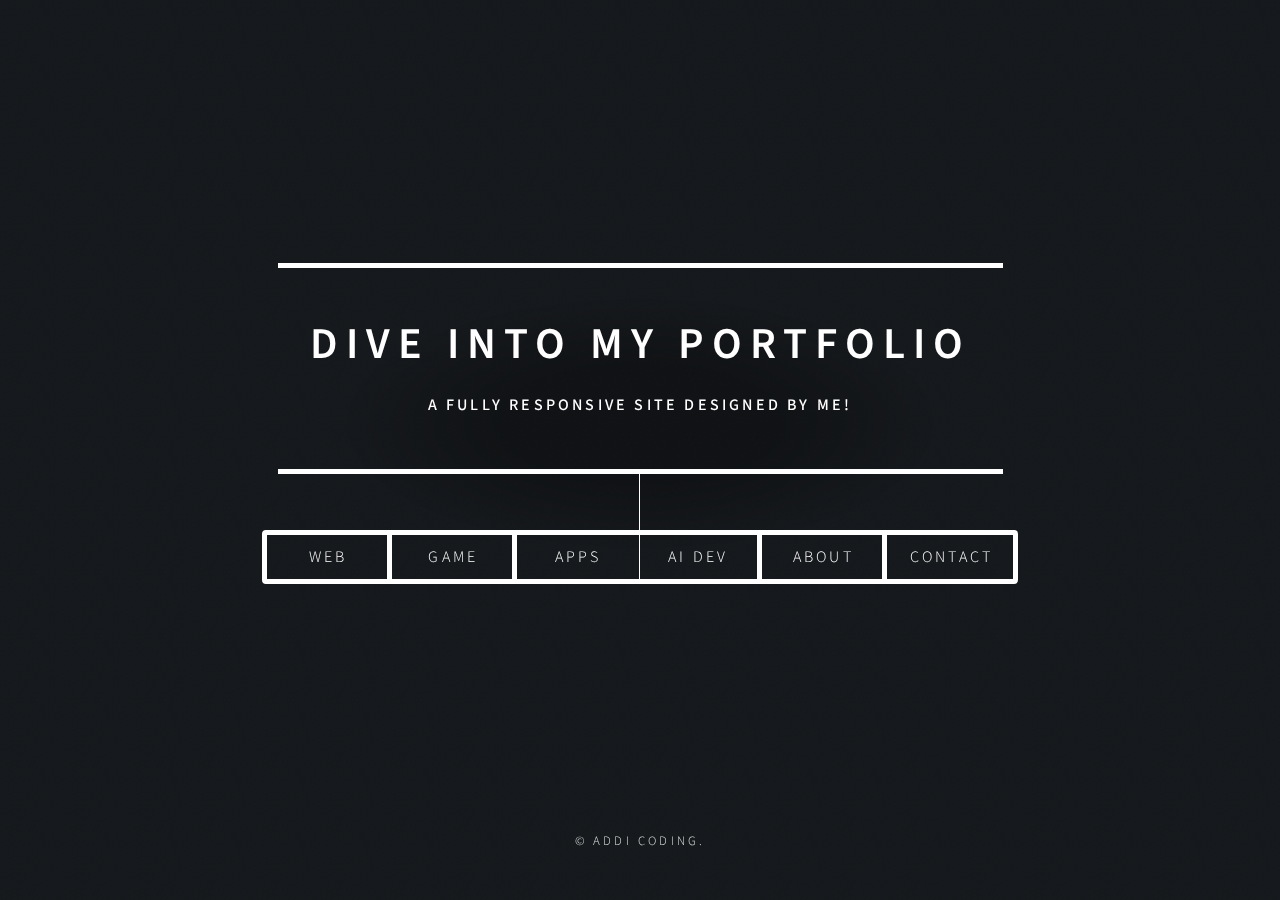
==== index.html @ f6e48012 "added new project" ====
<!DOCTYPE HTML>
<html>
	<head>
		<title>Addi Coding</title>
		<meta charset="utf-8" />
		<meta name="viewport" content="width=device-width, initial-scale=1, user-scalable=no" />
		<link rel="stylesheet" href="assets/css/main.css" />
		<noscript><link rel="stylesheet" href="assets/css/noscript.css" /></noscript>
	</head>
	<body class="is-preload">

		<!-- Wrapper -->
			<div id="wrapper">

				<!-- Header -->
					<header id="header">
						<div class="content">
							<div class="inner">
								<h1>Dive Into My Portfolio</h1>
								<p>A fully responsive site designed by me!</p>
							</div>
						</div>
						<nav>
							<ul>
								<li><a href="#webdev">Web</a></li>
								<li><a href="#gamedev">Game</a></li>
								<li><a href="#appdev">Apps</a></li>
								<li><a href="#aidev">AI Dev</a></li>
								<li><a href="#about">About</a></li>
								<li><a href="#contact">Contact</a></li>
								<!--<li><a href="#elements">Elements</a></li>-->
							</ul>
						</nav>
					</header>

				<!-- Main -->
					<div id="main">

						<!-- WebDev -->
							<article id="webdev">
								<h2 class="major">Web Development</h2>
								<span class="image main"><a href = 'https://celadon-daifuku-b4fd9b.netlify.app/' target="_blank"><img src="images/pic01.jpg" alt="Simple-React-Template" /></a><h3>React E-Commerce Website</h3></span>
								<span class="image main"><a href = 'https://funny-crisp-55355d.netlify.app/' target="_blank"><img src="images/pic01.jpg" alt="Simple-React-Template" /></a><h3>Simple React Site Template (Responsive UI Design)</h3></span>
								<span class="image main"><a href = 'VeryFirstPortfolio/index.html' target="_blank"><img src="images/pic01.jpg" alt="Coffee House Link" /></a><h3>My First Portfolio Concept</h3></span>
								<span class="image main"><a href = 'CoffeeHouseTemplate/rndoindex.html' target="_blank"><img src="images/pic01.jpg" alt="Coffee House Link" /></a><h3>Coffee House Template (First Ever Coding Project)</h3></span>
								<p><a href="#work"></a></p>
								<p>Here are a few simple web templates that I have made in the past. I have plenty more that I am working on and I will add more templates as time goes on! :)</p>
							</article>

						<!-- AppDev -->
							<article id="appdev">
								<h2 class="major">App Development</h2>
								<span class="image main"><a href='BankApp/index.html' target="_blank"><img src="images/pic02.jpg" alt="Bank App Link" /></a><h3>Bank App Project</h3></span>
								<span class="image main"><a href='https://sprightly-vacherin-675308.netlify.app/' target="_blank"><img src="images/pic02.jpg" alt="Basic-Bar-Graph" /></a><h3>Basic Bar Graph</h3></span>
								<span class="image main"><img src="images/pic02.jpg" alt="" /><h3>Food App Project (Coming Soon)</h3></span>
								<p>I have 2 App projects that I am currently working on and they will be added to the Portfolio as soon as they are both completed!</p>
							</article>

							<!-- GameDev -->
							<article id="gamedev">
								<h2 class="major">Game Development</h2>
								<span class="image main"><a href='FirstJSGame/jsgame01.html' target="_blank"><img src="images/pic02.jpg" alt="" /></a><h3>Survive The Swarm</h3></span>
								<span class="image main"><a href='DiceGame/index.html' target="_blank"><img src="images/pic02.jpg" alt="" /></a><h3>Dice Roll (Requires 2 Players)</h3></span>
								<span class="image main"><a href='GuessMyNumber/index.html' target="_blank"><img src="images/pic02.jpg" alt="" /></a><h3>Guess The Number</h3></span>
								<p>Here is are a few simple Javascript games that I made. I will eventually be working on a Rust coded game and I will show my work of future games I will be working on using C++.</p>
							</article>

							<!-- AIDev -->
							<article id="aidev">
								<h2 class="major">AI Development</h2>
								<span class="image main"><a href='MapProject/index.html' target="_blank"><img src="images/pic02.jpg" alt="" /></a><h3>Mapify (Maps and Calculates Distances)</h3></span>
								<p>I have another project in production that will be added to the Portfolio as soon as it is completed!</p>
							</article>

						<!-- About -->
							<article id="about">
								<h2 class="major">About</h2>
								<span class="image main"><img src="images/pic03.JPG" alt="" /></span>
								<p>My name is Caleb, and I'm a developing Software Engineer. After years of appreciating video games, I finally
								decided to become immersed in the creation of them. I taught myself coding through various coding boot-camps in order to make my own games using my very own code in C++. I soon found that I had a passion for 
							coding itself and started learning JS and even Python to further my knowledge! I have now been working as a freelance Software Engineer since Aug. 2021 and I have worked on various Web Development projects using JS and even some backed with Python.
							I am very hard working, driven, and willing to work on new challenges!</p>
							</article>

						<!-- Contact -->
							<article id="contact">
								<h2 class="major">Contact</h2>
								<form method="POST" action="https://formsubmit.co/caleb.addi.77@gmail.com">
									<div class="fields">
										<div class="field half">
											<label for="name">Name</label>
											<input type="text" name="name" id="name" required/>
										</div>
										<div class="field half">
											<label for="email">Email</label>
											<input type="text" name="email" id="email" required/>
										</div>
										<div class="field">
											<label for="message">Message</label>
											<textarea name="message" id="message" rows="4"></textarea>
										</div>
									</div>
									<ul class="actions">
										<li><input type="submit" value="Send Message" class="primary" /></li>
										<li><input type="reset" value="Reset" /></li>
									</ul>
								</form>
								<ul class="icons">
									<li><a href="https://www.linkedin.com/in/caleb-addison-281370211" target="_blank" class="icon brands fa-linkedin"><span class="label">linkedin</span></a></li>
									<li><a href="https://github.com/CalebAddi" target="_blank" class="icon brands fa-github"><span class="label">GitHub</span></a></li>
								</ul>
							</article>

						<!-- Elements -->
							<article id="elements">
								<h2 class="major">Elements</h2>

								<section>
									<h3 class="major">Text</h3>
									<p>This is <b>bold</b> and this is <strong>strong</strong>. This is <i>italic</i> and this is <em>emphasized</em>.
									This is <sup>superscript</sup> text and this is <sub>subscript</sub> text.
									This is <u>underlined</u> and this is code: <code>for (;;) { ... }</code>. Finally, <a href="#">this is a link</a>.</p>
									<hr />
									<h2>Heading Level 2</h2>
									<h3>Heading Level 3</h3>
									<h4>Heading Level 4</h4>
									<h5>Heading Level 5</h5>
									<h6>Heading Level 6</h6>
									<hr />
									<h4>Blockquote</h4>
									<blockquote>This is <blockquote></blockquote></blockquote>
									<h4>Preformatted</h4>
									<pre><code>i = 0;

while (!deck.isInOrder()) {
    print 'Iteration ' + i;
    deck.shuffle();
    i++;
}

print 'It took ' + i + ' iterations to sort the deck.';</code></pre>
								</section>

								<section>
									<h4>Icons</h4>
									<ul class="icons">
									<li><a href="https://www.linkedin.com/in/caleb-addison-281370211" class="icon brands fa-linkedin"><span class="label">linkedin</span></a></li>
									<li><a href="https://github.com/CalebAddi" class="icon brands fa-github"><span class="label">GitHub</span></a></li>
									</ul>

									<h4>Actions</h4>
									<ul class="actions">
										<li><a href="#" class="button primary">Default</a></li>
										<li><a href="#" class="button">Default</a></li>
									</ul>
									<ul class="actions stacked">
										<li><a href="#" class="button primary">Default</a></li>
										<li><a href="#" class="button">Default</a></li>
									</ul>
								</section>

								<section>
									<h3 class="major">Buttons</h3>
									<ul class="actions">
										<li><a href="#" class="button primary">Primary</a></li>
										<li><a href="#" class="button">Default</a></li>
									</ul>
									<ul class="actions">
										<li><a href="#" class="button">Default</a></li>
										<li><a href="#" class="button small">Small</a></li>
									</ul>
									<ul class="actions">
										<li><a href="#" class="button primary icon solid fa-download">Icon</a></li>
										<li><a href="#" class="button icon solid fa-download">Icon</a></li>
									</ul>
									<ul class="actions">
										<li><span class="button primary disabled">Disabled</span></li>
										<li><span class="button disabled">Disabled</span></li>
									</ul>
								</section>

								<section>
									<h3 class="major">Form</h3>
									<form method="post" action="#">
										<div class="fields">
											<div class="field half">
												<label for="demo-name">Name</label>
												<input type="text" name="demo-name" id="demo-name" value="" placeholder="Jane Doe" />
											</div>
											<div class="field half">
												<label for="demo-email">Email</label>
												<input type="email" name="demo-email" id="demo-email" value="" placeholder="jane@untitled.tld" />
											</div>
											<div class="field">
												<label for="demo-category">Category</label>
												<select name="demo-category" id="demo-category">
													<option value="">-</option>
													<option value="1">Manufacturing</option>
													<option value="1">Shipping</option>
													<option value="1">Administration</option>
													<option value="1">Human Resources</option>
												</select>
											</div>
											<div class="field half">
												<input type="radio" id="demo-priority-low" name="demo-priority" checked>
												<label for="demo-priority-low">Low</label>
											</div>
											<div class="field half">
												<input type="radio" id="demo-priority-high" name="demo-priority">
												<label for="demo-priority-high">High</label>
											</div>
											<div class="field half">
												<input type="checkbox" id="demo-copy" name="demo-copy">
												<label for="demo-copy">Email me a copy</label>
											</div>
											<div class="field half">
												<input type="checkbox" id="demo-human" name="demo-human" checked>
												<label for="demo-human">Not a robot</label>
											</div>
											<div class="field">
												<label for="demo-message">Message</label>
												<textarea name="demo-message" id="demo-message" placeholder="Enter your message" rows="6"></textarea>
											</div>
										</div>
										<ul class="actions">
											<li><input type="submit" value="Send Message" class="primary" /></li>
											<li><input type="reset" value="Reset" /></li>
										</ul>
									</form>
								</section>

							</article>

					</div>

				<!-- Footer -->
					<footer id="footer">
						<p class="copyright">&copy; Addi Coding</a>.</p>
					</footer>

			</div>

		<!-- BG -->
			<div id="bg"></div>

		<!-- Scripts -->
			<script src="assets/js/jquery.min.js"></script>
			<script src="assets/js/browser.min.js"></script>
			<script src="assets/js/breakpoints.min.js"></script>
			<script src="assets/js/util.js"></script>
			<script src="assets/js/main.js"></script>

	</body>
</html>
---- assets/css/main.css ----
@import url(fontawesome-all.min.css);
@import url("https://fonts.googleapis.com/css?family=Source+Sans+Pro:300italic,600italic,300,600");

html, body, div, span, applet, object,
iframe, h1, h2, h3, h4, h5, h6, p, blockquote,
pre, a, abbr, acronym, address, big, cite,
code, del, dfn, em, img, ins, kbd, q, s, samp,
small, strike, strong, sub, sup, tt, var, b,
u, i, center, dl, dt, dd, ol, ul, li, fieldset,
form, label, legend, table, caption, tbody,
tfoot, thead, tr, th, td, article, aside,
canvas, details, embed, figure, figcaption,
footer, header, hgroup, menu, nav, output, ruby,
section, summary, time, mark, audio, video {
	margin: 0;
	padding: 0;
	border: 0;
	font-size: 100%;
	font: inherit;
	vertical-align: baseline;}

article, aside, details, figcaption, figure,
footer, header, hgroup, menu, nav, section {
	display: block;}

body {
	line-height: 1;
}

ol, ul {
	list-style: none;
}

blockquote, q {
	quotes: none;
}

	blockquote:before, blockquote:after, q:before, q:after {
		content: '';
		content: none;
	}

table {
	border-collapse: collapse;
	border-spacing: 0;
}

body {
	-webkit-text-size-adjust: none;
}

mark {
	background-color: transparent;
	color: inherit;
}

input::-moz-focus-inner {
	border: 0;
	padding: 0;
}

input, select, textarea {
	-moz-appearance: none;
	-webkit-appearance: none;
	-ms-appearance: none;
	appearance: none;
}

/* Basic */

	@-ms-viewport {
		width: device-width;
	}

	@media screen and (max-width: 480px) {

		html, body {
			min-width: 320px;
		}

	}

	html {
		box-sizing: border-box;
	}

	*, *:before, *:after {
		box-sizing: inherit;
	}

	body {
		background: #1b1f22;
	}

		body.is-preload *, body.is-preload *:before, body.is-preload *:after {
			-moz-animation: none !important;
			-webkit-animation: none !important;
			-ms-animation: none !important;
			animation: none !important;
			-moz-transition: none !important;
			-webkit-transition: none !important;
			-ms-transition: none !important;
			transition: none !important;
		}

/* Type */

	html {
		font-size: 16pt;
	}

		@media screen and (max-width: 1680px) {

			html {
				font-size: 12pt;
			}

		}

		@media screen and (max-width: 736px) {

			html {
				font-size: 11pt;
			}

		}

		@media screen and (max-width: 360px) {

			html {
				font-size: 10pt;
			}

		}

	body, input, select, textarea {
		color: #ffffff;
		font-family: "Source Sans Pro", sans-serif;
		font-weight: 300;
		font-size: 1rem;
		line-height: 1.65;
	}

	a {
		-moz-transition: color 0.2s ease-in-out, background-color 0.2s ease-in-out, border-bottom-color 0.2s ease-in-out;
		-webkit-transition: color 0.2s ease-in-out, background-color 0.2s ease-in-out, border-bottom-color 0.2s ease-in-out;
		-ms-transition: color 0.2s ease-in-out, background-color 0.2s ease-in-out, border-bottom-color 0.2s ease-in-out;
		transition: color 0.2s ease-in-out, background-color 0.2s ease-in-out, border-bottom-color 0.2s ease-in-out;
		border-bottom: dotted 1px rgba(255, 255, 255, 0.5);
		text-decoration: none;
		color: inherit;
	}

		a:hover {
			border-bottom-color: transparent;
		}

	strong, b {
		color: #ffffff;
		font-weight: 600;
	}

	em, i {
		font-style: italic;
	}

	p {
		margin: 0 0 2rem 0;
	}

	h1, h2, h3, h4, h5, h6 {
		color: #ffffff;
		font-weight: 600;
		line-height: 1.5;
		margin: 0 0 1rem 0;
		text-transform: uppercase;
		letter-spacing: 0.2rem;
	}

		h1 a, h2 a, h3 a, h4 a, h5 a, h6 a {
			color: inherit;
			text-decoration: none;
		}

		h1.major, h2.major, h3.major, h4.major, h5.major, h6.major {
			border-bottom: solid 1px #ffffff;
			width: -moz-max-content;
			width: -webkit-max-content;
			width: -ms-max-content;
			width: max-content;
			padding-bottom: 0.5rem;
			margin: 0 0 2rem 0;
		}

	h1 {
		font-size: 2.75rem;
		line-height: 1.3;
		letter-spacing: 0.5rem;
	}

	h2 {
		font-size: 1.5rem;
		line-height: 1.4;
		letter-spacing: 0.5rem;
	}

	h3 {
		font-size: 1rem;
	}

	h4 {
		font-size: 0.8rem;
	}

	h5 {
		font-size: 0.7rem;
	}

	h6 {
		font-size: 0.6rem;
	}

	@media screen and (max-width: 736px) {

		h1 {
			font-size: 1.75rem;
			line-height: 1.4;
		}

		h2 {
			font-size: 1.25em;
			line-height: 1.5;
		}

	}

	sub {
		font-size: 0.8rem;
		position: relative;
		top: 0.5rem;
	}

	sup {
		font-size: 0.8rem;
		position: relative;
		top: -0.5rem;
	}

	blockquote {
		border-left: solid 4px #ffffff;
		font-style: italic;
		margin: 0 0 2rem 0;
		padding: 0.5rem 0 0.5rem 2rem;
	}

	code {
		background: rgba(255, 255, 255, 0.075);
		border-radius: 4px;
		font-family: "Courier New", monospace;
		font-size: 0.9rem;
		margin: 0 0.25rem;
		padding: 0.25rem 0.65rem;
	}

	pre {
		-webkit-overflow-scrolling: touch;
		font-family: "Courier New", monospace;
		font-size: 0.9rem;
		margin: 0 0 2rem 0;
	}

		pre code {
			display: block;
			line-height: 1.75;
			padding: 1rem 1.5rem;
			overflow-x: auto;
		}

	hr {
		border: 0;
		border-bottom: solid 1px #ffffff;
		margin: 2.75rem 0;
	}

	.align-left {
		text-align: left;
	}

	.align-center {
		text-align: center;
	}

	.align-right {
		text-align: right;
	}

/* Form */

	form {
		margin: 0 0 2rem 0;
	}

		form > :last-child {
			margin-bottom: 0;
		}

		form > .fields {
			display: -moz-flex;
			display: -webkit-flex;
			display: -ms-flex;
			display: flex;
			-moz-flex-wrap: wrap;
			-webkit-flex-wrap: wrap;
			-ms-flex-wrap: wrap;
			flex-wrap: wrap;
			width: calc(100% + 3rem);
			margin: -1.5rem 0 2rem -1.5rem;
		}

			form > .fields > .field {
				-moz-flex-grow: 0;
				-webkit-flex-grow: 0;
				-ms-flex-grow: 0;
				flex-grow: 0;
				-moz-flex-shrink: 0;
				-webkit-flex-shrink: 0;
				-ms-flex-shrink: 0;
				flex-shrink: 0;
				padding: 1.5rem 0 0 1.5rem;
				width: calc(100% - 1.5rem);
			}

				form > .fields > .field.half {
					width: calc(50% - 0.75rem);
				}

				form > .fields > .field.third {
					width: calc(100%/3 - 0.5rem);
				}

				form > .fields > .field.quarter {
					width: calc(25% - 0.375rem);
				}

		@media screen and (max-width: 480px) {

			form > .fields {
				width: calc(100% + 3rem);
				margin: -1.5rem 0 2rem -1.5rem;
			}

				form > .fields > .field {
					padding: 1.5rem 0 0 1.5rem;
					width: calc(100% - 1.5rem);
				}

					form > .fields > .field.half {
						width: calc(100% - 1.5rem);
					}

					form > .fields > .field.third {
						width: calc(100% - 1.5rem);
					}

					form > .fields > .field.quarter {
						width: calc(100% - 1.5rem);
					}

		}

	label {
		color: #ffffff;
		display: block;
		font-size: 0.8rem;
		font-weight: 300;
		letter-spacing: 0.2rem;
		line-height: 1.5;
		margin: 0 0 1rem 0;
		text-transform: uppercase;
	}

	input[type="text"],
	input[type="password"],
	input[type="email"],
	input[type="tel"],
	select,
	textarea {
		-moz-appearance: none;
		-webkit-appearance: none;
		-ms-appearance: none;
		appearance: none;
		-moz-transition: border-color 0.2s ease-in-out, box-shadow 0.2s ease-in-out, background-color 0.2s ease-in-out;
		-webkit-transition: border-color 0.2s ease-in-out, box-shadow 0.2s ease-in-out, background-color 0.2s ease-in-out;
		-ms-transition: border-color 0.2s ease-in-out, box-shadow 0.2s ease-in-out, background-color 0.2s ease-in-out;
		transition: border-color 0.2s ease-in-out, box-shadow 0.2s ease-in-out, background-color 0.2s ease-in-out;
		background-color: transparent;
		border-radius: 4px;
		border: solid 1px #ffffff;
		color: inherit;
		display: block;
		outline: 0;
		padding: 0 1rem;
		text-decoration: none;
		width: 100%;
	}

		input[type="text"]:invalid,
		input[type="password"]:invalid,
		input[type="email"]:invalid,
		input[type="tel"]:invalid,
		select:invalid,
		textarea:invalid {
			box-shadow: none;
		}

		input[type="text"]:focus,
		input[type="password"]:focus,
		input[type="email"]:focus,
		input[type="tel"]:focus,
		select:focus,
		textarea:focus {
			background: rgba(255, 255, 255, 0.075);
			border-color: #ffffff;
			box-shadow: 0 0 0 1px #ffffff;
		}

	select {
		background-image: url("data:image/svg+xml;charset=utf8,%3Csvg xmlns='http://www.w3.org/2000/svg' width='40' height='40' preserveAspectRatio='none' viewBox='0 0 40 40'%3E%3Cpath d='M9.4,12.3l10.4,10.4l10.4-10.4c0.2-0.2,0.5-0.4,0.9-0.4c0.3,0,0.6,0.1,0.9,0.4l3.3,3.3c0.2,0.2,0.4,0.5,0.4,0.9 c0,0.4-0.1,0.6-0.4,0.9L20.7,31.9c-0.2,0.2-0.5,0.4-0.9,0.4c-0.3,0-0.6-0.1-0.9-0.4L4.3,17.3c-0.2-0.2-0.4-0.5-0.4-0.9 c0-0.4,0.1-0.6,0.4-0.9l3.3-3.3c0.2-0.2,0.5-0.4,0.9-0.4S9.1,12.1,9.4,12.3z' fill='%23ffffff' /%3E%3C/svg%3E");
		background-size: 1.25rem;
		background-repeat: no-repeat;
		background-position: calc(100% - 1rem) center;
		height: 2.75rem;
		padding-right: 2.75rem;
		text-overflow: ellipsis;
	}

		select option {
			color: #ffffff;
			background: #1b1f22;
		}

		select:focus::-ms-value {
			background-color: transparent;
		}

		select::-ms-expand {
			display: none;
		}

	input[type="text"],
	input[type="password"],
	input[type="email"],
	select {
		height: 2.75rem;
	}

	textarea {
		padding: 0.75rem 1rem;
	}

	input[type="checkbox"],
	input[type="radio"] {
		-moz-appearance: none;
		-webkit-appearance: none;
		-ms-appearance: none;
		appearance: none;
		display: block;
		float: left;
		margin-right: -2rem;
		opacity: 0;
		width: 1rem;
		z-index: -1;
	}

		input[type="checkbox"] + label,
		input[type="radio"] + label {
			text-decoration: none;
			-moz-user-select: none;
			-webkit-user-select: none;
			-ms-user-select: none;
			user-select: none;
			color: #ffffff;
			cursor: pointer;
			display: inline-block;
			font-size: 0.8rem;
			font-weight: 300;
			margin: 0 0 0.5rem 0;
			padding-left: 2.65rem;
			padding-right: 0.75rem;
			position: relative;
		}

			input[type="checkbox"] + label:before,
			input[type="radio"] + label:before {
				-moz-osx-font-smoothing: grayscale;
				-webkit-font-smoothing: antialiased;
				display: inline-block;
				font-style: normal;
				font-variant: normal;
				text-rendering: auto;
				line-height: 1;
				text-transform: none !important;
				font-family: 'Font Awesome 5 Free';
				font-weight: 900;
			}

			input[type="checkbox"] + label:before,
			input[type="radio"] + label:before {
				-moz-transition: border-color 0.2s ease-in-out, box-shadow 0.2s ease-in-out, background-color 0.2s ease-in-out;
				-webkit-transition: border-color 0.2s ease-in-out, box-shadow 0.2s ease-in-out, background-color 0.2s ease-in-out;
				-ms-transition: border-color 0.2s ease-in-out, box-shadow 0.2s ease-in-out, background-color 0.2s ease-in-out;
				transition: border-color 0.2s ease-in-out, box-shadow 0.2s ease-in-out, background-color 0.2s ease-in-out;
				border-radius: 4px;
				border: solid 1px #ffffff;
				content: '';
				display: inline-block;
				height: 1.65rem;
				left: 0;
				line-height: 1.65rem;
				position: absolute;
				text-align: center;
				top: -0.15rem;
				width: 1.65rem;
			}

		input[type="checkbox"]:checked + label:before,
		input[type="radio"]:checked + label:before {
			background: #ffffff !important;
			border-color: #ffffff !important;
			color: #1b1f22;
			content: '\f00c';
		}

		input[type="checkbox"]:focus + label:before,
		input[type="radio"]:focus + label:before {
			background: rgba(255, 255, 255, 0.075);
			border-color: #ffffff;
			box-shadow: 0 0 0 1px #ffffff;
		}

	input[type="checkbox"] + label:before {
		border-radius: 4px;
	}

	input[type="radio"] + label:before {
		border-radius: 100%;
	}

	::-webkit-input-placeholder {
		color: rgba(255, 255, 255, 0.5) !important;
		opacity: 1.0;
	}

	:-moz-placeholder {
		color: rgba(255, 255, 255, 0.5) !important;
		opacity: 1.0;
	}

	::-moz-placeholder {
		color: rgba(255, 255, 255, 0.5) !important;
		opacity: 1.0;
	}

	:-ms-input-placeholder {
		color: rgba(255, 255, 255, 0.5) !important;
		opacity: 1.0;
	}

	.formerize-placeholder {
		color: rgba(255, 255, 255, 0.5) !important;
		opacity: 1.0;
	}

/* Box */

	.box {
		border-radius: 4px;
		border: solid 1px #ffffff;
		margin-bottom: 2rem;
		padding: 1.5em;
	}

		.box > :last-child,
		.box > :last-child > :last-child,
		.box > :last-child > :last-child > :last-child {
			margin-bottom: 0;
		}

		.box.alt {
			border: 0;
			border-radius: 0;
			padding: 0;
		}

/* Icon */

	.icon {
		text-decoration: none;
		border-bottom: none;
		position: relative;
	}

		.icon:before {
			-moz-osx-font-smoothing: grayscale;
			-webkit-font-smoothing: antialiased;
			display: inline-block;
			font-style: normal;
			font-variant: normal;
			text-rendering: auto;
			line-height: 1;
			text-transform: none !important;
			font-family: 'Font Awesome 5 Free';
			font-weight: 400;
		}

		.icon > .label {
			display: none;
		}

		.icon:before {
			line-height: inherit;
		}

		.icon.solid:before {
			font-weight: 900;
		}

		.icon.brands:before {
			font-family: 'Font Awesome 5 Brands';
		}

/* Image */

	.image {
		border-radius: 4px;
		border: 0;
		display: inline-block;
		position: relative;
	}

		.image:before {
			pointer-events: none;
			background-image: url("../../images/overlay.png");
			background-color: rgba(19, 21, 25, 0.5);
			border-radius: 4px;
			content: '';
			display: block;
			height: 100%;
			left: 0;
			opacity: 0.5;
			position: absolute;
			top: 0;
			width: 100%;
		}

		.image img {
			border-radius: 4px;
			display: block;
		}

		.image.left, .image.right {
			max-width: 40%;
		}

			.image.left img, .image.right img {
				width: 100%;
			}

		.image.left {
			float: left;
			padding: 0 1.5em 1em 0;
			top: 0.25em;
		}

		.image.right {
			float: right;
			padding: 0 0 1em 1.5em;
			top: 0.25em;
		}

		.image.fit {
			display: block;
			margin: 0 0 2rem 0;
			width: 100%;
		}

			.image.fit img {
				width: 100%;
			}

		.image.main {
			display: block;
			margin: 2.5rem 0;
			width: 100%;
		}

			.image.main img {
				width: 100%;
			}

		@media screen and (max-width: 736px) {

			.image.main {
				margin: 2rem 0;
			}

		}

		@media screen and (max-width: 480px) {

			.image.main {
				margin: 1.5rem 0;
			}

		}

/* List */

	ol {
		list-style: decimal;
		margin: 0 0 2rem 0;
		padding-left: 1.25em;
	}

		ol li {
			padding-left: 0.25em;
		}

	ul {
		list-style: disc;
		margin: 0 0 2rem 0;
		padding-left: 1em;
	}

		ul li {
			padding-left: 0.5em;
		}

		ul.alt {
			list-style: none;
			padding-left: 0;
		}

			ul.alt li {
				border-top: solid 1px #ffffff;
				padding: 0.5em 0;
			}

				ul.alt li:first-child {
					border-top: 0;
					padding-top: 0;
				}

	dl {
		margin: 0 0 2rem 0;
	}

		dl dt {
			display: block;
			font-weight: 600;
			margin: 0 0 1rem 0;
		}

		dl dd {
			margin-left: 2rem;
		}

/* Actions */

	ul.actions {
		display: -moz-flex;
		display: -webkit-flex;
		display: -ms-flex;
		display: flex;
		cursor: default;
		list-style: none;
		margin-left: -1rem;
		padding-left: 0;
	}

		ul.actions li {
			padding: 0 0 0 1rem;
			vertical-align: middle;
		}

		ul.actions.special {
			-moz-justify-content: center;
			-webkit-justify-content: center;
			-ms-justify-content: center;
			justify-content: center;
			width: 100%;
			margin-left: 0;
		}

			ul.actions.special li:first-child {
				padding-left: 0;
			}

		ul.actions.stacked {
			-moz-flex-direction: column;
			-webkit-flex-direction: column;
			-ms-flex-direction: column;
			flex-direction: column;
			margin-left: 0;
		}

			ul.actions.stacked li {
				padding: 1.3rem 0 0 0;
			}

				ul.actions.stacked li:first-child {
					padding-top: 0;
				}

		ul.actions.fit {
			width: calc(100% + 1rem);
		}

			ul.actions.fit li {
				-moz-flex-grow: 1;
				-webkit-flex-grow: 1;
				-ms-flex-grow: 1;
				flex-grow: 1;
				-moz-flex-shrink: 1;
				-webkit-flex-shrink: 1;
				-ms-flex-shrink: 1;
				flex-shrink: 1;
				width: 100%;
			}

				ul.actions.fit li > * {
					width: 100%;
				}

			ul.actions.fit.stacked {
				width: 100%;
			}

		@media screen and (max-width: 480px) {

			ul.actions:not(.fixed) {
				-moz-flex-direction: column;
				-webkit-flex-direction: column;
				-ms-flex-direction: column;
				flex-direction: column;
				margin-left: 0;
				width: 100% !important;
			}

				ul.actions:not(.fixed) li {
					-moz-flex-grow: 1;
					-webkit-flex-grow: 1;
					-ms-flex-grow: 1;
					flex-grow: 1;
					-moz-flex-shrink: 1;
					-webkit-flex-shrink: 1;
					-ms-flex-shrink: 1;
					flex-shrink: 1;
					padding: 1rem 0 0 0;
					text-align: center;
					width: 100%;
				}

					ul.actions:not(.fixed) li > * {
						width: 100%;
					}

					ul.actions:not(.fixed) li:first-child {
						padding-top: 0;
					}

					ul.actions:not(.fixed) li input[type="submit"],
					ul.actions:not(.fixed) li input[type="reset"],
					ul.actions:not(.fixed) li input[type="button"],
					ul.actions:not(.fixed) li button,
					ul.actions:not(.fixed) li .button {
						width: 100%;
					}

						ul.actions:not(.fixed) li input[type="submit"].icon:before,
						ul.actions:not(.fixed) li input[type="reset"].icon:before,
						ul.actions:not(.fixed) li input[type="button"].icon:before,
						ul.actions:not(.fixed) li button.icon:before,
						ul.actions:not(.fixed) li .button.icon:before {
							margin-left: -0.5em;
						}

		}

/* Icons */

	ul.icons {
		cursor: default;
		list-style: none;
		padding-left: 0;
	}

		ul.icons li {
			display: inline-block;
			padding: 0 0.75em 0 0;
		}

			ul.icons li:last-child {
				padding-right: 0;
			}

			ul.icons li a {
				border-radius: 100%;
				box-shadow: inset 0 0 0 1px #ffffff;
				display: inline-block;
				height: 2.25rem;
				line-height: 2.25rem;
				text-align: center;
				width: 2.25rem;
			}

				ul.icons li a:hover {
					background-color: rgba(255, 255, 255, 0.075);
				}

				ul.icons li a:active {
					background-color: rgba(255, 255, 255, 0.175);
				}

/* Table */

	.table-wrapper {
		-webkit-overflow-scrolling: touch;
		overflow-x: auto;
	}

	table {
		margin: 0 0 2rem 0;
		width: 100%;
	}

		table tbody tr {
			border: solid 1px #ffffff;
			border-left: 0;
			border-right: 0;
		}

			table tbody tr:nth-child(2n + 1) {
				background-color: rgba(255, 255, 255, 0.075);
			}

		table td {
			padding: 0.75em 0.75em;
		}

		table th {
			color: #ffffff;
			font-size: 0.9em;
			font-weight: 600;
			padding: 0 0.75em 0.75em 0.75em;
			text-align: left;
		}

		table thead {
			border-bottom: solid 2px #ffffff;
		}

		table tfoot {
			border-top: solid 2px #ffffff;
		}

		table.alt {
			border-collapse: separate;
		}

			table.alt tbody tr td {
				border: solid 1px #ffffff;
				border-left-width: 0;
				border-top-width: 0;
			}

				table.alt tbody tr td:first-child {
					border-left-width: 1px;
				}

			table.alt tbody tr:first-child td {
				border-top-width: 1px;
			}

			table.alt thead {
				border-bottom: 0;
			}

			table.alt tfoot {
				border-top: 0;
			}

/* Button */

	input[type="submit"],
	input[type="reset"],
	input[type="button"],
	button,
	.button {
		-moz-appearance: none;
		-webkit-appearance: none;
		-ms-appearance: none;
		appearance: none;
		-moz-transition: background-color 0.2s ease-in-out, color 0.2s ease-in-out;
		-webkit-transition: background-color 0.2s ease-in-out, color 0.2s ease-in-out;
		-ms-transition: background-color 0.2s ease-in-out, color 0.2s ease-in-out;
		transition: background-color 0.2s ease-in-out, color 0.2s ease-in-out;
		background-color: transparent;
		border-radius: 4px;
		border: 0;
		box-shadow: inset 0 0 0 1px #ffffff;
		color: #ffffff !important;
		cursor: pointer;
		display: inline-block;
		font-size: 0.8rem;
		font-weight: 300;
		height: 2.75rem;
		letter-spacing: 0.2rem;
		line-height: 2.75rem;
		outline: 0;
		padding: 0 1.25rem 0 1.35rem;
		text-align: center;
		text-decoration: none;
		text-transform: uppercase;
		white-space: nowrap;
	}

		input[type="submit"]:hover,
		input[type="reset"]:hover,
		input[type="button"]:hover,
		button:hover,
		.button:hover {
			background-color: rgba(255, 255, 255, 0.075);
		}

		input[type="submit"]:active,
		input[type="reset"]:active,
		input[type="button"]:active,
		button:active,
		.button:active {
			background-color: rgba(255, 255, 255, 0.175);
		}

		input[type="submit"].icon:before,
		input[type="reset"].icon:before,
		input[type="button"].icon:before,
		button.icon:before,
		.button.icon:before {
			margin-right: 0.5em;
		}

		input[type="submit"].fit,
		input[type="reset"].fit,
		input[type="button"].fit,
		button.fit,
		.button.fit {
			width: 100%;
		}

		input[type="submit"].small,
		input[type="reset"].small,
		input[type="button"].small,
		button.small,
		.button.small {
			font-size: 0.6rem;
			height: 2.0625rem;
			line-height: 2.0625rem;
		}

		input[type="submit"].primary,
		input[type="reset"].primary,
		input[type="button"].primary,
		button.primary,
		.button.primary {
			background-color: #ffffff;
			color: #1b1f22 !important;
			font-weight: 600;
		}

		input[type="submit"].disabled, input[type="submit"]:disabled,
		input[type="reset"].disabled,
		input[type="reset"]:disabled,
		input[type="button"].disabled,
		input[type="button"]:disabled,
		button.disabled,
		button:disabled,
		.button.disabled,
		.button:disabled {
			pointer-events: none;
			cursor: default;
			opacity: 0.25;
		}

	input[type="submit"],
	input[type="reset"],
	input[type="button"],
	button {
		line-height: calc(2.75rem - 2px);
	}

/* BG */

	#bg {
		-moz-transform: scale(1.0);
		-webkit-transform: scale(1.0);
		-ms-transform: scale(1.0);
		transform: scale(1.0);
		-webkit-backface-visibility: hidden;
		position: fixed;
		top: 0;
		left: 0;
		width: 100%;
		height: 100vh;
		z-index: 1;
	}

		#bg:before, #bg:after {
			content: '';
			display: block;
			position: absolute;
			top: 0;
			left: 0;
			width: 100%;
			height: 100%;
		}

		#bg:before {
			-moz-transition: background-color 2.5s ease-in-out;
			-webkit-transition: background-color 2.5s ease-in-out;
			-ms-transition: background-color 2.5s ease-in-out;
			transition: background-color 2.5s ease-in-out;
			-moz-transition-delay: 0.75s;
			-webkit-transition-delay: 0.75s;
			-ms-transition-delay: 0.75s;
			transition-delay: 0.75s;
			background-image: linear-gradient(to top, rgba(19, 21, 25, 0.5), rgba(19, 21, 25, 0.5)), url("../../images/overlay.png");
			background-size: auto, 256px 256px;
			background-position: center, center;
			background-repeat: no-repeat, repeat;
			z-index: 2;
		}

		#bg:after {
			-moz-transform: scale(1.125);
			-webkit-transform: scale(1.125);
			-ms-transform: scale(1.125);
			transform: scale(1.125);
			-moz-transition: -moz-transform 0.325s ease-in-out, -moz-filter 0.325s ease-in-out;
			-webkit-transition: -webkit-transform 0.325s ease-in-out, -webkit-filter 0.325s ease-in-out;
			-ms-transition: -ms-transform 0.325s ease-in-out, -ms-filter 0.325s ease-in-out;
			transition: transform 0.325s ease-in-out, filter 0.325s ease-in-out;
			background-image: url("../../images/bg.jpg");
			background-position: center;
			background-size: cover;
			background-repeat: no-repeat;
			z-index: 1;
		}

		body.is-article-visible #bg:after {
			-moz-transform: scale(1.0825);
			-webkit-transform: scale(1.0825);
			-ms-transform: scale(1.0825);
			transform: scale(1.0825);
			-moz-filter: blur(0.2rem);
			-webkit-filter: blur(0.2rem);
			-ms-filter: blur(0.2rem);
			filter: blur(0.2rem);
		}

		body.is-preload #bg:before {
			background-color: #000000;
		}

/* Wrapper */

	#wrapper {
		display: -moz-flex;
		display: -webkit-flex;
		display: -ms-flex;
		display: flex;
		-moz-flex-direction: column;
		-webkit-flex-direction: column;
		-ms-flex-direction: column;
		flex-direction: column;
		-moz-align-items: center;
		-webkit-align-items: center;
		-ms-align-items: center;
		align-items: center;
		-moz-justify-content: space-between;
		-webkit-justify-content: space-between;
		-ms-justify-content: space-between;
		justify-content: space-between;
		position: relative;
		min-height: 100vh;
		width: 100%;
		padding: 4rem 2rem;
		z-index: 3;
	}

		#wrapper:before {
			content: '';
			display: block;
		}

		@media screen and (max-width: 1680px) {

			#wrapper {
				padding: 3rem 2rem;
			}

		}

		@media screen and (max-width: 736px) {

			#wrapper {
				padding: 2rem 1rem;
			}

		}

		@media screen and (max-width: 480px) {

			#wrapper {
				padding: 1rem;
			}

		}

/* Header */

	#header {
		display: -moz-flex;
		display: -webkit-flex;
		display: -ms-flex;
		display: flex;
		-moz-flex-direction: column;
		-webkit-flex-direction: column;
		-ms-flex-direction: column;
		flex-direction: column;
		-moz-align-items: center;
		-webkit-align-items: center;
		-ms-align-items: center;
		align-items: center;
		-moz-transition: -moz-transform 0.325s ease-in-out, -moz-filter 0.325s ease-in-out, opacity 0.325s ease-in-out;
		-webkit-transition: -webkit-transform 0.325s ease-in-out, -webkit-filter 0.325s ease-in-out, opacity 0.325s ease-in-out;
		-ms-transition: -ms-transform 0.325s ease-in-out, -ms-filter 0.325s ease-in-out, opacity 0.325s ease-in-out;
		transition: transform 0.325s ease-in-out, filter 0.325s ease-in-out, opacity 0.325s ease-in-out;
		background-image: -moz-radial-gradient(rgba(0, 0, 0, 0.25) 25%, rgba(0, 0, 0, 0) 55%);
		background-image: -webkit-radial-gradient(rgba(0, 0, 0, 0.25) 25%, rgba(0, 0, 0, 0) 55%);
		background-image: -ms-radial-gradient(rgba(0, 0, 0, 0.25) 25%, rgba(0, 0, 0, 0) 55%);
		background-image: radial-gradient(rgba(0, 0, 0, 0.25) 25%, rgba(0, 0, 0, 0) 55%);
		max-width: 100%;
		text-align: center;
	}

		#header > * {
			-moz-transition: opacity 0.325s ease-in-out;
			-webkit-transition: opacity 0.325s ease-in-out;
			-ms-transition: opacity 0.325s ease-in-out;
			transition: opacity 0.325s ease-in-out;
			position: relative;
			margin-top: 3.5rem;
		}

			#header > *:before {
				content: '';
				display: block;
				position: absolute;
				top: calc(-3.5rem - 1px);
				left: calc(50% - 1px);
				width: 1px;
				height: calc(3.5rem + 5px);
				background: #ffffff;
			}

		#header > :first-child {
			margin-top: 0;
		}

			#header > :first-child:before {
				display: none;
			}


		#header .content {
			border-style: solid;
			border-color: #ffffff;
			border-top-width: 5px;
			border-bottom-width: 5px;
			max-width: 100%;
		}

			#header .content .inner {
				-moz-transition: max-height 0.75s ease, padding 0.75s ease, opacity 0.325s ease-in-out;
				-webkit-transition: max-height 0.75s ease, padding 0.75s ease, opacity 0.325s ease-in-out;
				-ms-transition: max-height 0.75s ease, padding 0.75s ease, opacity 0.325s ease-in-out;
				transition: max-height 0.75s ease, padding 0.75s ease, opacity 0.325s ease-in-out;
				-moz-transition-delay: 0.25s;
				-webkit-transition-delay: 0.25s;
				-ms-transition-delay: 0.25s;
				transition-delay: 0.25s;
				padding: 3rem 2rem;
				max-height: 40rem;
				overflow: hidden;
			}

				#header .content .inner > :last-child {
					margin-bottom: 0;
				}

			#header .content p {
				text-transform: uppercase;
				letter-spacing: 0.2rem;
				font-size: 1rem;
				line-height: 2;
				font-weight: 500;
			}

		#header nav ul {
			display: -moz-flex;
			display: -webkit-flex;
			display: -ms-flex;
			display: flex;
			margin-bottom: 0;
			list-style: none;
			padding-left: 0;
			border: solid 5px #ffffff;
			border-radius: 4px;
		}

			#header nav ul li {
				padding-left: 0;
				border-left: solid 5px #ffffff;
			}

				#header nav ul li:first-child {
					border-left: 0;
				}

				#header nav ul li a {
					display: block;
					min-width: 7.5rem;
					height: 2.75rem;
					line-height: 2.75rem;
					padding: 0 1.25rem 0 1.45rem;
					text-transform: uppercase;
					letter-spacing: 0.2rem;
					font-size: 1rem;
					border-bottom: 0;
				}

					#header nav ul li a:hover {
						background-color: rgba(255, 255, 255, 0.075);
					}

					#header nav ul li a:active {
						background-color: rgba(255, 255, 255, 0.175);
					}

		#header nav.use-middle:after {
			content: '';
			display: block;
			position: absolute;
			top: 0;
			left: calc(50% - 1px);
			width: 1px;
			height: 100%;
			background: #ffffff;
		}

		#header nav.use-middle ul li.is-middle {
			border-left: 0;
		}

		body.is-article-visible #header {
			-moz-transform: scale(0.95);
			-webkit-transform: scale(0.95);
			-ms-transform: scale(0.95);
			transform: scale(0.95);
			-moz-filter: blur(0.1rem);
			-webkit-filter: blur(0.1rem);
			-ms-filter: blur(0.1rem);
			filter: blur(0.1rem);
			opacity: 0;
		}

		body.is-preload #header {
			-moz-filter: blur(0.125rem);
			-webkit-filter: blur(0.125rem);
			-ms-filter: blur(0.125rem);
			filter: blur(0.125rem);
		}

			body.is-preload #header > * {
				opacity: 0;
			}

			body.is-preload #header .content .inner {
				max-height: 0;
				padding-top: 0;
				padding-bottom: 0;
				opacity: 0;
			}

		@media screen and (max-width: 980px) {

			#header .content p br {
				display: none;
			}

		}

		@media screen and (max-width: 736px) {

			#header > * {
				margin-top: 2rem;
			}

				#header > *:before {
					top: calc(-2rem - 1px);
					height: calc(2rem + 1px);
				}

			#header .logo {
				width: 4.75rem;
				height: 4.75rem;
				line-height: 4.75rem;
			}

				#header .logo .icon:before {
					font-size: 2rem;
				}

			#header .content .inner {
				padding: 2.5rem 1rem;
			}

			#header .content p {
				line-height: 1.875;
			}

		}

		@media screen and (max-width: 480px) {

			#header {
				padding: 1.5rem 0;
			}

				#header .content .inner {
					padding: 2.5rem 0;
				}

				#header nav ul {
					-moz-flex-direction: column;
					-webkit-flex-direction: column;
					-ms-flex-direction: column;
					flex-direction: column;
					min-width: 10rem;
					max-width: 100%;
				}

					#header nav ul li {
						border-left: 0;
						border-top: solid 5px #ffffff;
					}

						#header nav ul li:first-child {
							border-top: 0;
						}

						#header nav ul li a {
							height: 3rem;
							line-height: 3rem;
							min-width: 0;
							width: 100%;
						}

				#header nav.use-middle:after {
					display: none;
				}

		}

/* Main */

	#main {
		-moz-flex-grow: 1;
		-webkit-flex-grow: 1;
		-ms-flex-grow: 1;
		flex-grow: 1;
		-moz-flex-shrink: 1;
		-webkit-flex-shrink: 1;
		-ms-flex-shrink: 1;
		flex-shrink: 1;
		display: -moz-flex;
		display: -webkit-flex;
		display: -ms-flex;
		display: flex;
		-moz-align-items: center;
		-webkit-align-items: center;
		-ms-align-items: center;
		align-items: center;
		-moz-justify-content: center;
		-webkit-justify-content: center;
		-ms-justify-content: center;
		justify-content: center;
		-moz-flex-direction: column;
		-webkit-flex-direction: column;
		-ms-flex-direction: column;
		flex-direction: column;
		position: relative;
		max-width: 100%;
		z-index: 3;
	}

		#main article {
			-moz-transform: translateY(0.25rem);
			-webkit-transform: translateY(0.25rem);
			-ms-transform: translateY(0.25rem);
			transform: translateY(0.25rem);
			-moz-transition: opacity 0.325s ease-in-out, -moz-transform 0.325s ease-in-out;
			-webkit-transition: opacity 0.325s ease-in-out, -webkit-transform 0.325s ease-in-out;
			-ms-transition: opacity 0.325s ease-in-out, -ms-transform 0.325s ease-in-out;
			transition: opacity 0.325s ease-in-out, transform 0.325s ease-in-out;
			padding: 4.5rem 2.5rem 1.5rem 2.5rem ;
			position: relative;
			width: 40rem;
			max-width: 100%;
			background-color: rgba(27, 31, 34, 0.85);
			border-radius: 4px;
			opacity: 0;
		}

			#main article.active {
				-moz-transform: translateY(0);
				-webkit-transform: translateY(0);
				-ms-transform: translateY(0);
				transform: translateY(0);
				opacity: 1;
			}

			#main article .close {
				display: block;
				position: absolute;
				top: 0;
				right: 0;
				width: 4rem;
				height: 4rem;
				cursor: pointer;
				text-indent: 4rem;
				overflow: hidden;
				white-space: nowrap;
			}

				#main article .close:before {
					-moz-transition: background-color 0.2s ease-in-out;
					-webkit-transition: background-color 0.2s ease-in-out;
					-ms-transition: background-color 0.2s ease-in-out;
					transition: background-color 0.2s ease-in-out;
					content: '';
					display: block;
					position: absolute;
					top: 0.75rem;
					left: 0.75rem;
					width: 2.5rem;
					height: 2.5rem;
					border-radius: 100%;
					background-position: center;
					background-image: url("data:image/svg+xml;charset=utf8,%3Csvg xmlns='http://www.w3.org/2000/svg' xmlns:xlink='http://www.w3.org/1999/xlink' width='20px' height='20px' viewBox='0 0 20 20' zoomAndPan='disable'%3E%3Cstyle%3Eline %7B stroke: %23ffffff%3B stroke-width: 1%3B %7D%3C/style%3E%3Cline x1='2' y1='2' x2='18' y2='18' /%3E%3Cline x1='18' y1='2' x2='2' y2='18' /%3E%3C/svg%3E");
					background-size: 20px 20px;
					background-repeat: no-repeat;
				}

				#main article .close:hover:before {
					background-color: rgba(255, 255, 255, 0.075);
				}

				#main article .close:active:before {
					background-color: rgba(255, 255, 255, 0.175);
				}

		@media screen and (max-width: 736px) {

			#main article {
				padding: 3.5rem 2rem 0.5rem 2rem ;
			}

				#main article .close:before {
					top: 0.875rem;
					left: 0.875rem;
					width: 2.25rem;
					height: 2.25rem;
					background-size: 14px 14px;
				}

		}

		@media screen and (max-width: 480px) {

			#main article {
				padding: 3rem 1.5rem 0.5rem 1.5rem ;
			}

		}

/* Footer */

	#footer {
		-moz-transition: -moz-transform 0.325s ease-in-out, -moz-filter 0.325s ease-in-out, opacity 0.325s ease-in-out;
		-webkit-transition: -webkit-transform 0.325s ease-in-out, -webkit-filter 0.325s ease-in-out, opacity 0.325s ease-in-out;
		-ms-transition: -ms-transform 0.325s ease-in-out, -ms-filter 0.325s ease-in-out, opacity 0.325s ease-in-out;
		transition: transform 0.325s ease-in-out, filter 0.325s ease-in-out, opacity 0.325s ease-in-out;
		width: 100%;
		max-width: 100%;
		margin-top: 2rem;
		text-align: center;
	}

		#footer .copyright {
			letter-spacing: 0.2rem;
			font-size: 0.8rem;
			opacity: 0.85;
			margin-bottom: 0;
			text-transform: uppercase;
		}

		body.is-article-visible #footer {
			-moz-transform: scale(0.95);
			-webkit-transform: scale(0.95);
			-ms-transform: scale(0.95);
			transform: scale(0.95);
			-moz-filter: blur(0.1rem);
			-webkit-filter: blur(0.1rem);
			-ms-filter: blur(0.1rem);
			filter: blur(0.1rem);
			opacity: 0;
		}

		body.is-preload #footer {
			opacity: 0;
		}
---- assets/css/noscript.css ----
/* BG */

	body.is-preload #bg:before {
		background-color: transparent;
	}

/* Header */

	body.is-preload #header {
		-moz-filter: none;
		-webkit-filter: none;
		-ms-filter: none;
		filter: none;
	}

		body.is-preload #header > * {
			opacity: 1;
		}

		body.is-preload #header .content .inner {
			max-height: none;
			padding: 3rem 2rem;
			opacity: 1;
		}

/* Main */

	#main article {
		opacity: 1;
		margin: 4rem 0 0 0;
	}
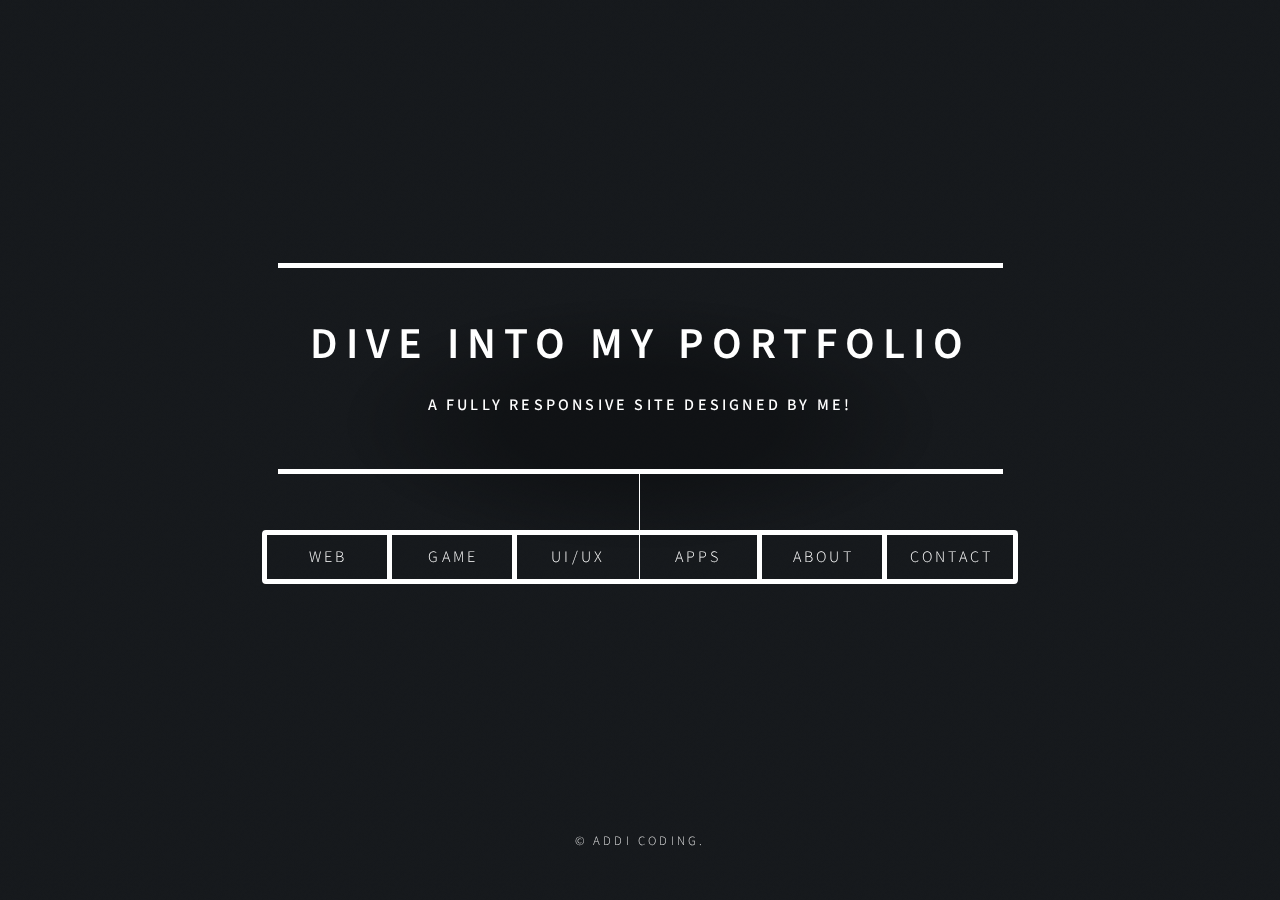
==== commit 1968d9c2: "made new updates and added new project" ====
--- a/index.html
+++ b/index.html
@@ -24,8 +24,8 @@
 							<ul>
 								<li><a href="#webdev">Web</a></li>
 								<li><a href="#gamedev">Game</a></li>
+								<li><a href="#ui-uxdev">UI/UX</a></li>
 								<li><a href="#appdev">Apps</a></li>
-								<li><a href="#aidev">AI Dev</a></li>
 								<li><a href="#about">About</a></li>
 								<li><a href="#contact">Contact</a></li>
 								<!--<li><a href="#elements">Elements</a></li>-->
@@ -52,6 +52,7 @@
 								<h2 class="major">App Development</h2>
 								<span class="image main"><a href='BankApp/index.html' target="_blank"><img src="images/pic02.jpg" alt="Bank App Link" /></a><h3>Bank App Project</h3></span>
 								<span class="image main"><a href='https://sprightly-vacherin-675308.netlify.app/' target="_blank"><img src="images/pic02.jpg" alt="Basic-Bar-Graph" /></a><h3>Basic Bar Graph</h3></span>
+								<span class="image main"><a href='MapProject/index.html' target="_blank"><img src="images/pic02.jpg" alt="" /></a><h3>Mapify (Maps and Calculates Distances)</h3></span>
 								<span class="image main"><img src="images/pic02.jpg" alt="" /><h3>Food App Project (Coming Soon)</h3></span>
 								<p>I have 2 App projects that I am currently working on and they will be added to the Portfolio as soon as they are both completed!</p>
 							</article>
@@ -65,18 +66,18 @@
 								<p>Here is are a few simple Javascript games that I made. I will eventually be working on a Rust coded game and I will show my work of future games I will be working on using C++.</p>
 							</article>
 
-							<!-- AIDev -->
-							<article id="aidev">
-								<h2 class="major">AI Development</h2>
-								<span class="image main"><a href='MapProject/index.html' target="_blank"><img src="images/pic02.jpg" alt="" /></a><h3>Mapify (Maps and Calculates Distances)</h3></span>
-								<p>I have another project in production that will be added to the Portfolio as soon as it is completed!</p>
+							<!-- UI/UX Dev -->
+							<article id="ui-uxdev">
+								<h2 class="major">UI/UX Design</h2>
+								<span class="image main"><a href='https://www.figma.com/file/2zE6LseB0nawuipTE6kcA6/Portfolio-Discord-UI-Design?node-id=602%3A300' target="_blank"><img src="images/pic02.jpg" alt="Template Link" /></a><h3>Portfolio UI Design Template (Discord Inspired)</h3></span>
+								<p>I have a few other projects in production that will be added to the Portfolio as soon as it is completed!</p>
 							</article>
 
 						<!-- About -->
 							<article id="about">
 								<h2 class="major">About</h2>
 								<span class="image main"><img src="images/pic03.JPG" alt="" /></span>
-								<p>My name is Caleb, and I'm a developing Software Engineer. After years of appreciating video games, I finally
+								<p>My name is Caleb, and I'm a developing Front-end/UI-UX Developer. After years of appreciating video games, I finally
 								decided to become immersed in the creation of them. I taught myself coding through various coding boot-camps in order to make my own games using my very own code in C++. I soon found that I had a passion for 
 							coding itself and started learning JS and even Python to further my knowledge! I have now been working as a freelance Software Engineer since Aug. 2021 and I have worked on various Web Development projects using JS and even some backed with Python.
 							I am very hard working, driven, and willing to work on new challenges!</p>
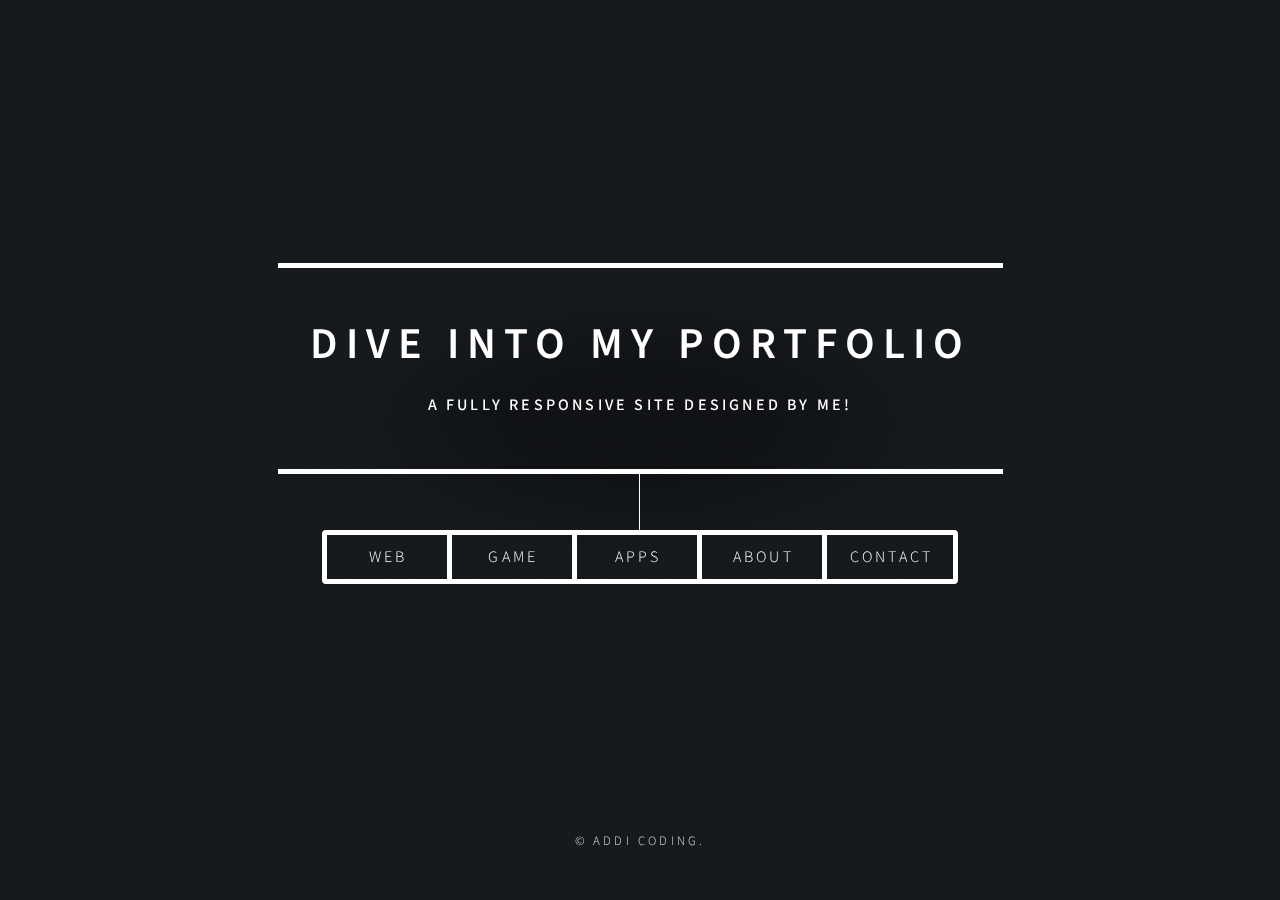
==== commit d63aa2f4: "updates to the html" ====
--- a/index.html
+++ b/index.html
@@ -24,7 +24,7 @@
 							<ul>
 								<li><a href="#webdev">Web</a></li>
 								<li><a href="#gamedev">Game</a></li>
-								<li><a href="#ui-uxdev">UI/UX</a></li>
+								<!--<li><a href="#aidev">AI</a></li>-->
 								<li><a href="#appdev">Apps</a></li>
 								<li><a href="#about">About</a></li>
 								<li><a href="#contact">Contact</a></li>
@@ -39,10 +39,8 @@
 						<!-- WebDev -->
 							<article id="webdev">
 								<h2 class="major">Web Development</h2>
-								<span class="image main"><a href = 'https://celadon-daifuku-b4fd9b.netlify.app/' target="_blank"><img src="images/pic01.jpg" alt="Simple-React-Template" /></a><h3>React E-Commerce Website</h3></span>
-								<span class="image main"><a href = 'https://funny-crisp-55355d.netlify.app/' target="_blank"><img src="images/pic01.jpg" alt="Simple-React-Template" /></a><h3>Simple React Site Template (Responsive UI Design)</h3></span>
-								<span class="image main"><a href = 'VeryFirstPortfolio/index.html' target="_blank"><img src="images/pic01.jpg" alt="Coffee House Link" /></a><h3>My First Portfolio Concept</h3></span>
-								<span class="image main"><a href = 'CoffeeHouseTemplate/rndoindex.html' target="_blank"><img src="images/pic01.jpg" alt="Coffee House Link" /></a><h3>Coffee House Template (First Ever Coding Project)</h3></span>
+								<span class="image main"><a href = 'https://celadon-daifuku-b4fd9b.netlify.app/' target="_blank"><img src="./src/images/shopify.png" alt="Simple-React-Template" /></a><h3>React Admin Dashboard</h3></span>
+								<span class="image main"><a href = 'https://spiffy-liger-2e0760.netlify.app/' target="_blank"><img src="./src/images/planetearth.png" alt="threejs-globe" /></a><h3>Earth Charity Hub (Using Three.js)</h3></span>
 								<p><a href="#work"></a></p>
 								<p>Here are a few simple web templates that I have made in the past. I have plenty more that I am working on and I will add more templates as time goes on! :)</p>
 							</article>
@@ -50,28 +48,29 @@
 						<!-- AppDev -->
 							<article id="appdev">
 								<h2 class="major">App Development</h2>
-								<span class="image main"><a href='BankApp/index.html' target="_blank"><img src="images/pic02.jpg" alt="Bank App Link" /></a><h3>Bank App Project</h3></span>
-								<span class="image main"><a href='https://sprightly-vacherin-675308.netlify.app/' target="_blank"><img src="images/pic02.jpg" alt="Basic-Bar-Graph" /></a><h3>Basic Bar Graph</h3></span>
-								<span class="image main"><a href='MapProject/index.html' target="_blank"><img src="images/pic02.jpg" alt="" /></a><h3>Mapify (Maps and Calculates Distances)</h3></span>
-								<span class="image main"><img src="images/pic02.jpg" alt="" /><h3>Food App Project (Coming Soon)</h3></span>
+								<span class="image main"><a href='BankApp/index.html' target="_blank"><img src="./src/images/bnkapp.png" alt="Bank App Link" /></a><h3>Bank App Project</h3></span>
+								<span class="image main"><a href='MapProject/index.html' target="_blank"><img src="./src/images/mapty.png" alt="" /></a><h3>Mapify (Maps and Calculates Distances)</h3></span>
+								<!-- <span class="image main"><img src="./src/images/pic02.jpg" alt="" /><h3>Food App Project (Coming Soon)</h3></span> -->
 								<p>I have 2 App projects that I am currently working on and they will be added to the Portfolio as soon as they are both completed!</p>
 							</article>
 
 							<!-- GameDev -->
 							<article id="gamedev">
 								<h2 class="major">Game Development</h2>
-								<span class="image main"><a href='FirstJSGame/jsgame01.html' target="_blank"><img src="images/pic02.jpg" alt="" /></a><h3>Survive The Swarm</h3></span>
-								<span class="image main"><a href='DiceGame/index.html' target="_blank"><img src="images/pic02.jpg" alt="" /></a><h3>Dice Roll (Requires 2 Players)</h3></span>
-								<span class="image main"><a href='GuessMyNumber/index.html' target="_blank"><img src="images/pic02.jpg" alt="" /></a><h3>Guess The Number</h3></span>
-								<p>Here is are a few simple Javascript games that I made. I will eventually be working on a Rust coded game and I will show my work of future games I will be working on using C++.</p>
+								<span class="image main"><a href='FirstJSGame/jsgame01.html' target="_blank"><img src="./src/images/surviveswarm.png" alt="" /></a><h3>Survive The Swarm</h3></span>
+								<span class="image main"><a href='DiceGame/index.html' target="_blank"><img src="./src/images/diceroll.png" alt="" /></a><h3>Dice Roll (Requires 2 Players)</h3></span>
+								<span class="image main"><a href='GuessMyNumber/index.html' target="_blank"><img src="./src/images/guessnum.png" alt="" /></a><h3>Guess The Number</h3></span>
+								<p>Here is are a few simple Javascript games that I made. I am currently in the process of working on 2 Unity games doing all the game development using C#.</p>
 							</article>
 
 							<!-- UI/UX Dev -->
-							<article id="ui-uxdev">
-								<h2 class="major">UI/UX Design</h2>
-								<span class="image main"><a href='https://www.figma.com/file/2zE6LseB0nawuipTE6kcA6/Portfolio-Discord-UI-Design?node-id=602%3A300' target="_blank"><img src="images/pic02.jpg" alt="Template Link" /></a><h3>Portfolio UI Design Template (Discord Inspired)</h3></span>
+							<!-- <article id="aidev">
+								<h2 class="major">AI Development</h2>
+								<span class="image main"><a href='' target="_blank"><img src="./src/images/dcportfolio.png" alt="Template Link" /></a><h3>Portfolio UI Design Template (Discord Inspired)</h3></span>
+								<span class="image main"><a href='' target="_blank"><img src="./src/images/cryptobasher.png" alt="Template Link" /></a><h3>Crypto Inspired Dashboard UI Design</h3></span>
+								<span class="image main"><a href='' target="_blank"><img src="./src/images/phoneweather.png" alt="Template Link" /></a><h3>Weather App UI Design</h3></span>
 								<p>I have a few other projects in production that will be added to the Portfolio as soon as it is completed!</p>
-							</article>
+							</article> -->
 
 						<!-- About -->
 							<article id="about">
